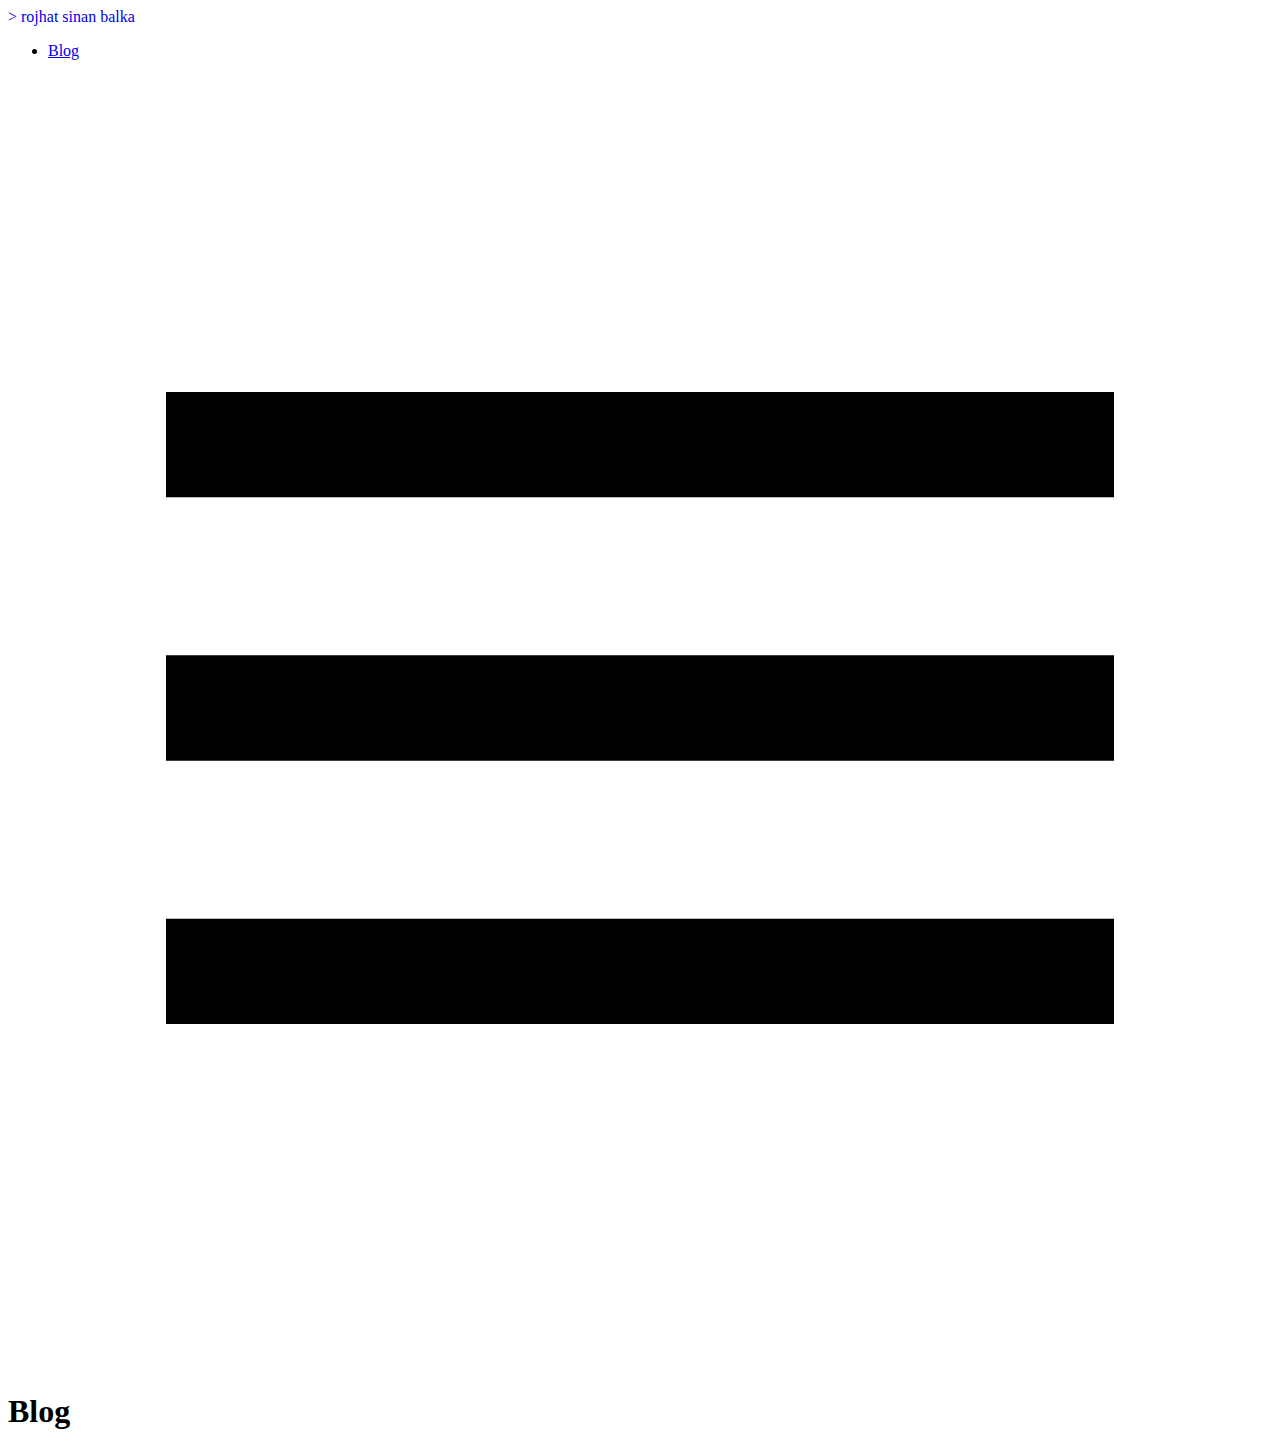
==== public/blog/index.html @ 71c44cd5 "Remove language toggle" ====
<!DOCTYPE html>
<html lang="en">
    <head><script src="/livereload.js?mindelay=10&amp;v=2&amp;port=1313&amp;path=livereload" data-no-instant defer></script>
        <meta charset="UTF-8">
<meta http-equiv="X-UA-Compatible" content="ie=edge">

<meta name="viewport" content="width=device-width, initial-scale=1, shrink-to-fit=no">
<meta name="author" content="">
<meta name="description" content="" />
<meta name="keywords" content="homepage, blog" />
<meta name="robots" content="noodp" />
<meta name="theme-color" content="" />
<link rel="canonical" href="http://localhost:1313/blog/" />


    <title>
        
            Blog :: Rojhat Sinan Balka  — A simple theme for Hugo
        
    </title>





<link rel="stylesheet" href="/main.5b5bdc45b130a577829fff23a77655ad3100bbba6c6a70a431bc3e4c7c54d4b5.css" integrity="sha256-W1vcRbEwpXeCn/8jp3ZVrTEAu7psanCkMbw&#43;THxU1LU=">



    <link rel="apple-touch-icon" sizes="180x180" href="/apple-touch-icon.png">
    <link rel="icon" type="image/png" sizes="32x32" href="/favicon-32x32.png">
    <link rel="icon" type="image/png" sizes="16x16" href="/favicon-16x16.png">
    <link rel="manifest" href="/site.webmanifest">
    <link rel="mask-icon" href="/safari-pinned-tab.svg" color="">
    <link rel="shortcut icon" href="/favicon.ico">
    <meta name="msapplication-TileColor" content="">



  <meta itemprop="name" content="Blog">
  <meta itemprop="description" content="Rojhat Sinan Balka personal website">
  <meta itemprop="image" content="http://localhost:1313/">

  <meta name="twitter:card" content="summary_large_image">
  <meta name="twitter:image" content="http://localhost:1313/">
  <meta name="twitter:title" content="Blog">
  <meta name="twitter:description" content="Rojhat Sinan Balka personal website">



    <meta property="og:url" content="http://localhost:1313/blog/">
  <meta property="og:site_name" content="Rojhat Sinan Balka">
  <meta property="og:title" content="Blog">
  <meta property="og:description" content="Rojhat Sinan Balka personal website">
  <meta property="og:locale" content="en">
  <meta property="og:type" content="website">
    <meta property="og:image" content="http://localhost:1313/">








<link rel="alternate" type="application/rss+xml" href="http://localhost:1313/blog/index.xml" title="Rojhat Sinan Balka" />







    </head>

    
        <body>
    
    
        <div class="container">
            <header class="header">
    <span class="header__inner">
        <a href="/" style="text-decoration: none;">
    <div class="logo">
        
            <span class="logo__mark">></span>
            <span class="logo__text ">
                rojhat sinan balka</span>
            <span class="logo__cursor" style=
                  "
                   
                   ">
            </span>
        
    </div>
</a>


        <span class="header__right">
            
                <nav class="menu">
    <ul class="menu__inner"><li><a href="/blog">Blog</a></li>
    </ul>
</nav>

                <span class="menu-trigger">
                    <svg xmlns="http://www.w3.org/2000/svg" viewBox="0 0 24 24">
                        <path d="M0 0h24v24H0z" fill="none"/>
                        <path d="M3 18h18v-2H3v2zm0-5h18v-2H3v2zm0-7v2h18V6H3z"/>
                    </svg>
                </span>
            
                <span class="theme-toggle not-selectable"><svg class="theme-toggler" width="24" height="24" viewBox="0 0 48 48" fill="none" xmlns="http://www.w3.org/2000/svg">
   <path d="M22 41C32.4934 41 41 32.4934 41 22C41 11.5066 32.4934 3 22
   3C11.5066 3 3 11.5066 3 22C3 32.4934 11.5066 41 22 41ZM7 22C7
   13.7157 13.7157 7 22 7V37C13.7157 37 7 30.2843 7 22Z"/>
 </svg></span>
        </span>
    </span>
</header>


            <div class="content">
                
    
    
    <main class="posts">
        <h1>Blog</h1>

        

        
    <div class="pagination">
    <div class="pagination__buttons">
        
        
    </div>
</div>

    </main>

            </div>

            
                <footer class="footer">
    
    
</footer>

            
        </div>

        



<script type="text/javascript" src="/bundle.min.e89fda0f29b95d33f6f4224dd9e5cf69d84aff3818be2b0d73e731689cc374261b016d17d46f8381962fb4a1577ba3017b1f23509d894f6e66431f988c00889e.js" integrity="sha512-6J/aDym5XTP29CJN2eXPadhK/zgYvisNc&#43;cxaJzDdCYbAW0X1G&#43;DgZYvtKFXe6MBex8jUJ2JT25mQx&#43;YjACIng=="></script>




    </body>
</html>
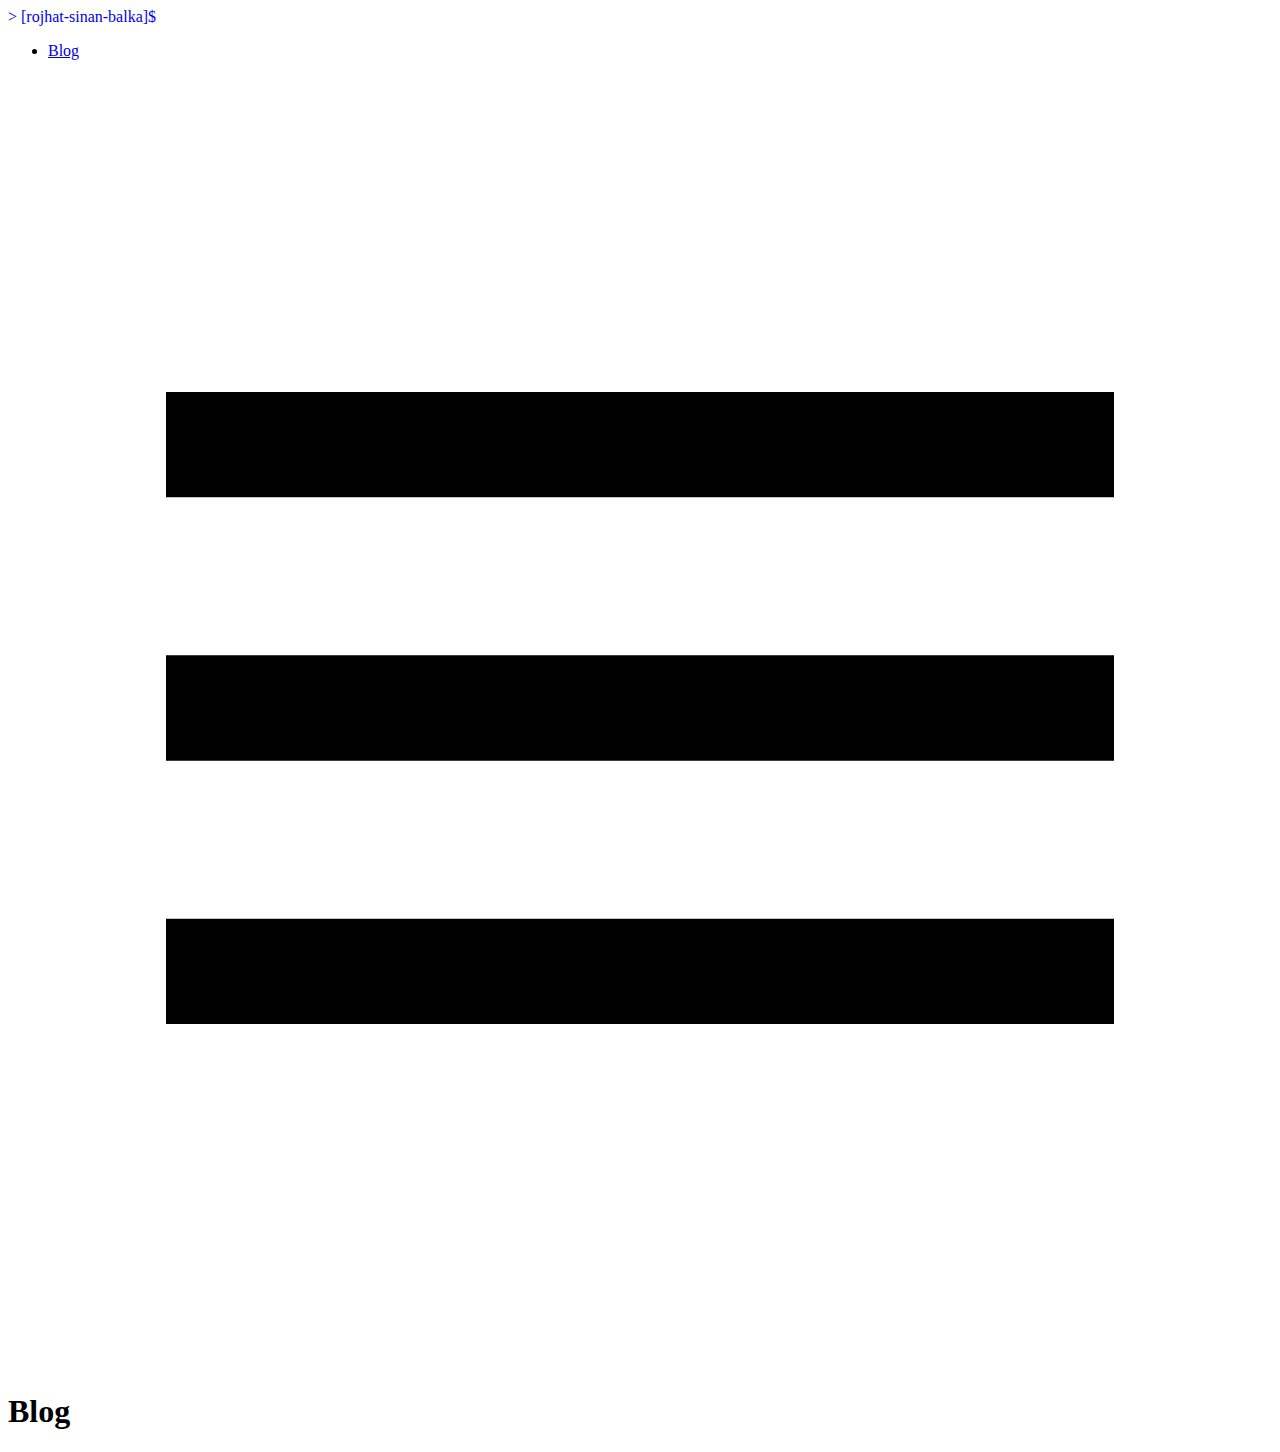
==== commit 6e140c3d: "Update logo" ====
--- a/public/blog/index.html
+++ b/public/blog/index.html
@@ -85,7 +85,7 @@
         
             <span class="logo__mark">></span>
             <span class="logo__text ">
-                rojhat sinan balka</span>
+                [rojhat-sinan-balka]$</span>
             <span class="logo__cursor" style=
                   "
                    
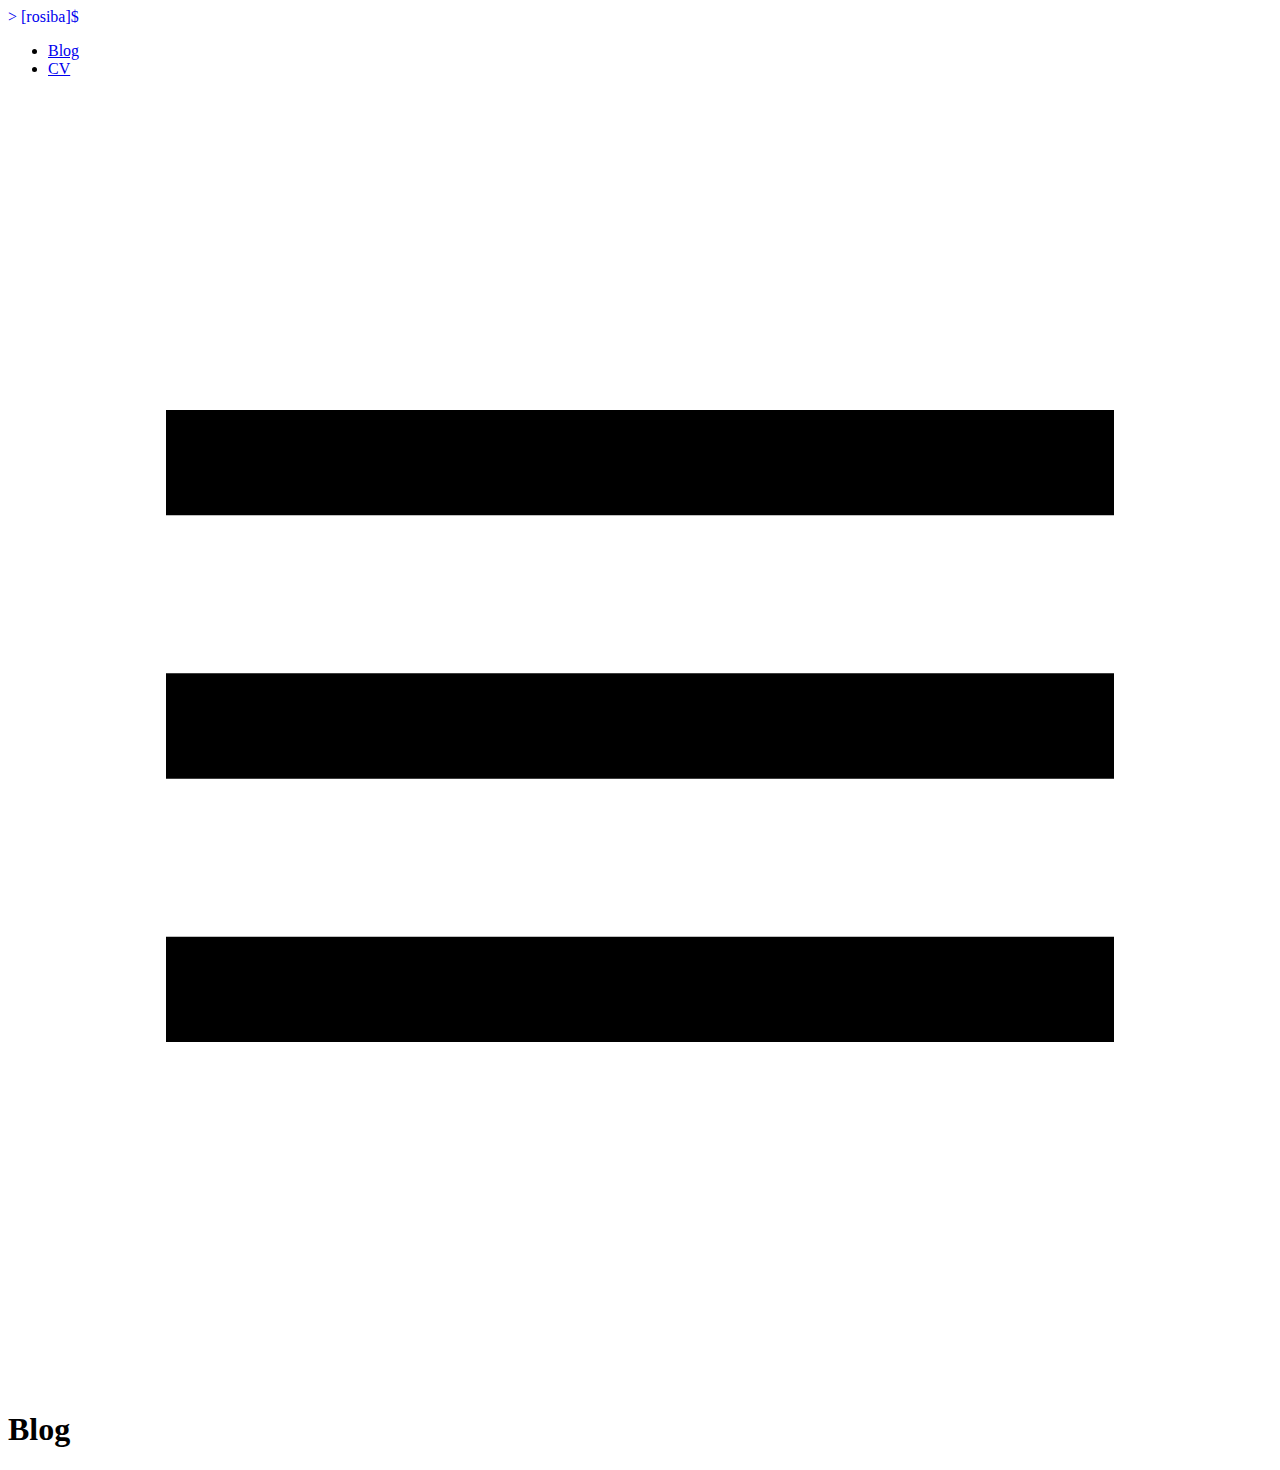
==== commit b1d23450: "Add CV link" ====
--- a/public/blog/index.html
+++ b/public/blog/index.html
@@ -7,7 +7,7 @@
 <meta name="viewport" content="width=device-width, initial-scale=1, shrink-to-fit=no">
 <meta name="author" content="">
 <meta name="description" content="" />
-<meta name="keywords" content="homepage, blog" />
+<meta name="keywords" content="rojhat sinan balka, rosiba, software engineer" />
 <meta name="robots" content="noodp" />
 <meta name="theme-color" content="" />
 <link rel="canonical" href="http://localhost:1313/blog/" />
@@ -15,7 +15,7 @@
 
     <title>
         
-            Blog :: Rojhat Sinan Balka  — A simple theme for Hugo
+            Blog :: Rojhat Sinan Balka  — Software Engineer
         
     </title>
 
@@ -85,7 +85,7 @@
         
             <span class="logo__mark">></span>
             <span class="logo__text ">
-                [rojhat-sinan-balka]$</span>
+                [rosiba]$</span>
             <span class="logo__cursor" style=
                   "
                    
@@ -99,7 +99,7 @@
         <span class="header__right">
             
                 <nav class="menu">
-    <ul class="menu__inner"><li><a href="/blog">Blog</a></li>
+    <ul class="menu__inner"><li><a href="/blog">Blog</a></li><li><a href="/cv">CV</a></li>
     </ul>
 </nav>
 
